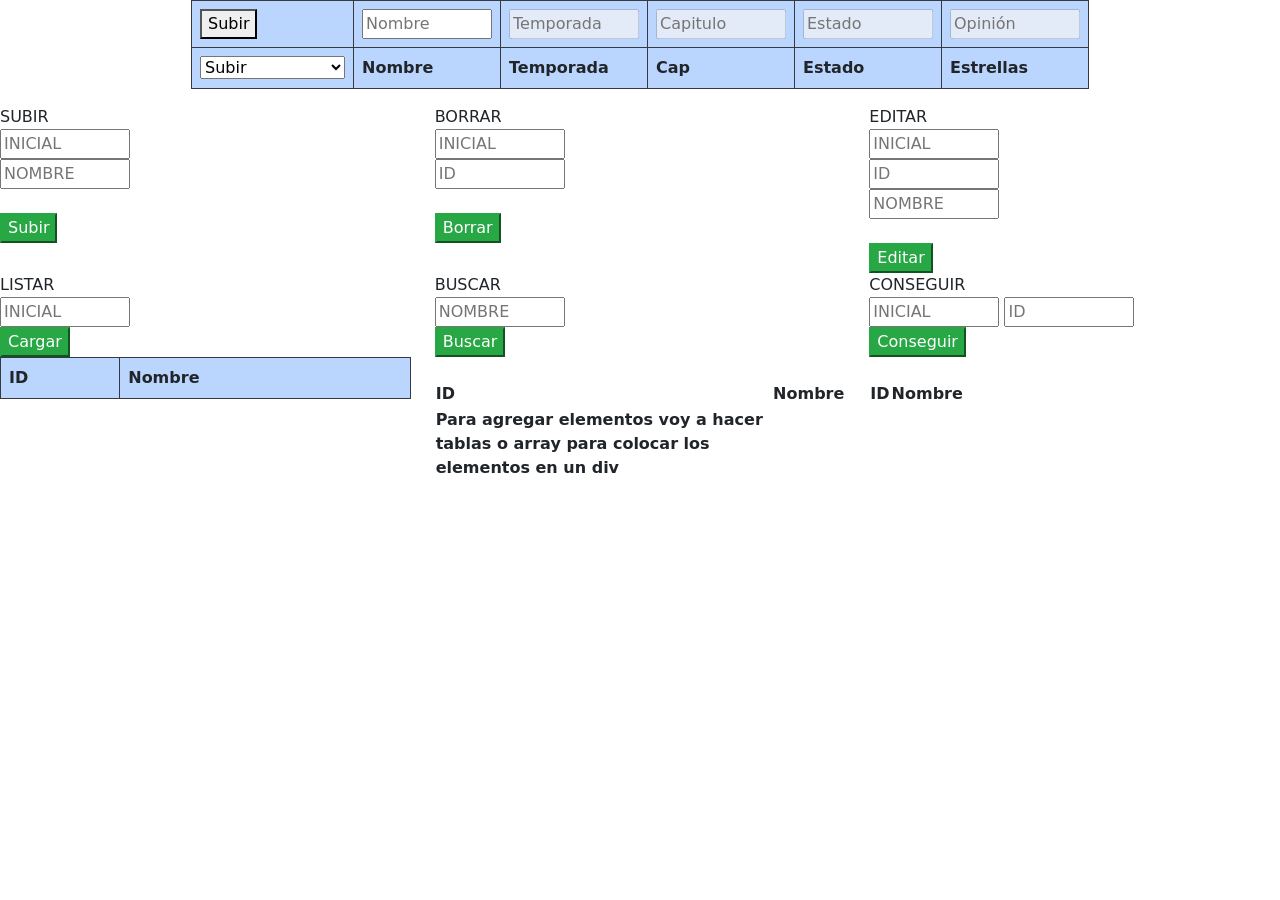
==== Abd/HMTL/Index.html @ 04796687 "nuevo" ====
<!DOCTYPE html>
<html lang="en">
<head>
    <meta charset="UTF-8">
    <meta http-equiv="X-UA-Compatible" content="IE=edge">
    <meta name="viewport" content="width=device-width, initial-scale=1.0">
    <title>Document</title>

    <link rel="stylesheet" href="CSS/bootstrap.min.css" >
    <link rel="stylesheet" href="CSS/estilos.css" >

    <script src="https://ajax.googleapis.com/ajax/libs/jquery/3.6.0/jquery.min.js"></script>

</head>
<body>

<div class="row">
    <div class="col"></div>
    <div class="col">
        <table class="table table-bordered border-dark table-primary" id="tableAnime">
            <tr>
                <th><button id="btnANIME">Subir</button></th>
                <th><input id="nombreANIME" type="text"></th>
                <th><input id="tempESTADO" type="text"></th>
                <th><input id="capESTADO" type="text"></th>
                <th><input id="estadoESTADO" type="text"></th>
                <th><input id="starESTADO" type="text"></th>
            </tr>
            <tr id="noBorrar">
                <th>
                    <select id="sANIME">
                        <option value="Subir">Subir</option>
                        <option value="Borrar">Borrar</option>
                        <option value="Buscar">Buscar</option>
                        <!--<option value="Editar">Editar</option>-->
                        <option value="Listar">Listar</option>
                        <option value="Inicial">Inicial</option>
                        <option value="Contar">Contar</option>

                        <option value="Editar Estado">Editar Estado</option>
                        <option value="Nuevo Capitulo">Nuevo Capitulo</option>
                        <option value="Opinar">Opinar</option>

                    </select>
                </th>
                <th>Nombre</th>
                <th>Temporada</th>
                <th>Cap</th>
                <th>Estado</th>
                <th>Estrellas</th>
            </tr>
        </table>
    </div>
    <div class="col"></div>
</div>









<div class="row">
    <div class="col">SUBIR <br>
        <input type="text" id="inicialSubir" placeholder="INICIAL"><br>
        <input type="text" id="nameSubir" placeholder="NOMBRE"><br><br>
        <button class="btn-success" id="subir">Subir</button>            
    </div>
    <div class="col">BORRAR <br>
        <input type="text" id="inicialBorrar" placeholder="INICIAL"><br>
        <input type="text" id="idBorrar" placeholder="ID"><br><br>
        <button class="btn-success" id="borrar">Borrar</button>            
    </div>
    <div class="col">EDITAR <br>
        <input type="text" id="inicialEditar" placeholder="INICIAL"><br>
        <input type="text" id="idEditar" placeholder="ID"><br>
        <input type="text" id="nameEditar" placeholder="NOMBRE"><br><br>
        <button class="btn-success" id="editar">Editar</button>            
    </div>
</div>
<div class="row">
    <div class="col">LISTAR <br>
        <input type="text" id="inicialListar" placeholder="INICIAL"><br>
        <button class="btn-success" id="listar">Cargar</button>            
        <table id="table1" class="table table-bordered border-dark table-primary">
            <tr id="noBorrar"><th>ID</th><th>Nombre</th></tr>
        </table>
    </div>
    <div class="col">BUSCAR <br>
        <input type="text" id="nameBuscar" placeholder="NOMBRE"><br>
        <button class="btn-success" id="buscar">Buscar</button>            
        <br><br>
        <table id="table2">
            <tr><th>ID</th><th>Nombre</th></tr>
            <tr><th>Para agregar elementos voy a hacer tablas o array para colocar los elementos en un div</th></tr>
        </table>
    </div>
    <div class="col">CONSEGUIR <br>

        <input type="text" id="inicialConseguir" placeholder="INICIAL">
        <input type="text" id="idConseguir" placeholder="ID"><br>
        <button class="btn-success" id="conseguir">Conseguir</button>            
        <br><br>

        <table id="table3">
            <tr><th>ID</th><th>Nombre</th></tr>
        </table>
    </div>
</div>






</body>
<!--SCRIPTS-->
    <script src="JS/ADMIN.js"></script>
    </html>
---- Abd/HMTL/CSS/estilos.css ----
input{
    width: 130px;
}
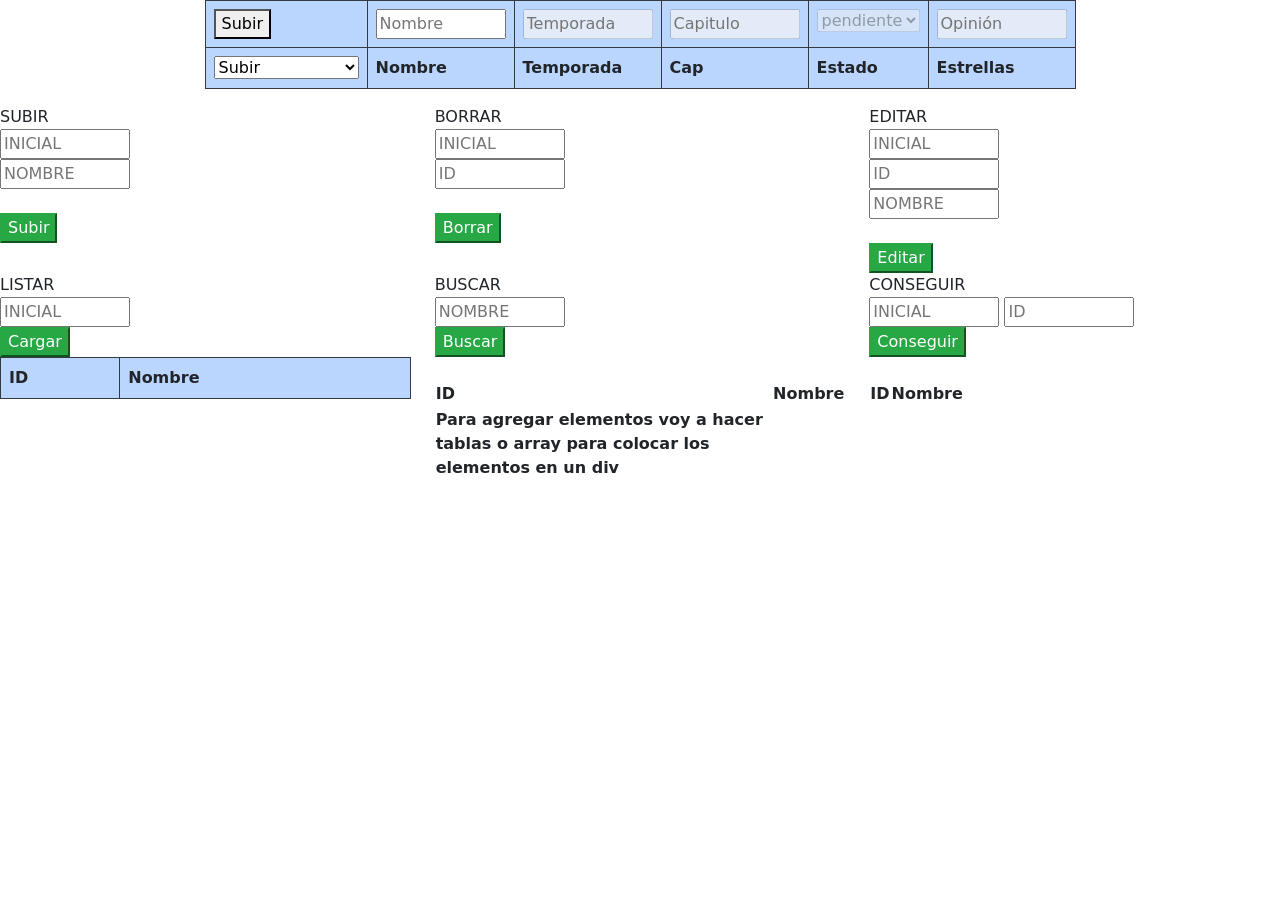
==== commit aa9d6426: "mucha" ====
--- a/Abd/HMTL/Index.html
+++ b/Abd/HMTL/Index.html
@@ -21,10 +21,15 @@
             <tr>
                 <th><button id="btnANIME">Subir</button></th>
                 <th><input id="nombreANIME" type="text"></th>
-                <th><input id="tempESTADO" type="text"></th>
-                <th><input id="capESTADO" type="text"></th>
-                <th><input id="estadoESTADO" type="text"></th>
-                <th><input id="starESTADO" type="text"></th>
+                <th><input id="temporadaESTADO" type="text"></th>
+                <th><input id="capituloESTADO" type="text"></th>
+                <th><select id="estadoESTADO">
+                        <option value="ver">pendiente</option>
+                        <option value="vie">viendo</option>
+                        <option value="vis">visto</option>
+                        <option value="mov">pelicula</option>
+                    </select></th>
+                <th><input id="opinon" type="text"></th>
             </tr>
             <tr id="noBorrar">
                 <th>
@@ -34,7 +39,7 @@
                         <option value="Buscar">Buscar</option>
                         <!--<option value="Editar">Editar</option>-->
                         <option value="Listar">Listar</option>
-                        <option value="Inicial">Inicial</option>
+                        <!--<option value="Inicial">Inicial</option>-->
                         <option value="Contar">Contar</option>
 
                         <option value="Editar Estado">Editar Estado</option>
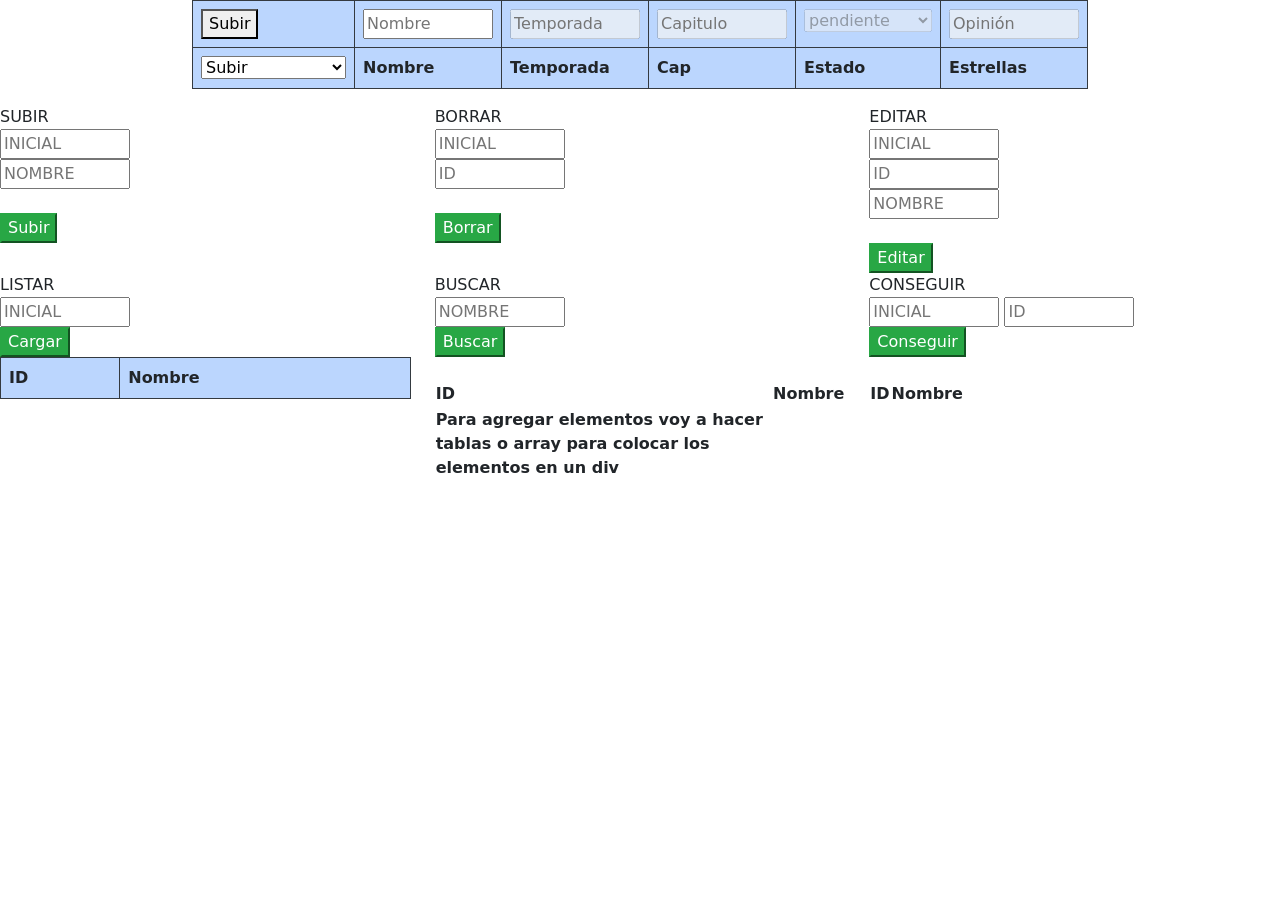
==== commit 7fd852d8: "Subir, Borrar, Buscar, Listar, Contar, Nuevo Cap Todo funciona; Borrar elimina info del input y te e" ====
--- a/Abd/HMTL/Index.html
+++ b/Abd/HMTL/Index.html
@@ -25,9 +25,10 @@
                 <th><input id="capituloESTADO" type="text"></th>
                 <th><select id="estadoESTADO">
                         <option value="ver">pendiente</option>
-                        <option value="vie">viendo</option>
-                        <option value="vis">visto</option>
-                        <option value="mov">pelicula</option>
+                        <option value="viendo">viendo</option>
+                        <option value="visto">visto</option>
+                        <option value="ver pelicula">pelicula</option>
+                        <option value="vista pelicula">pelicula vista</option>
                     </select></th>
                 <th><input id="opinon" type="text"></th>
             </tr>
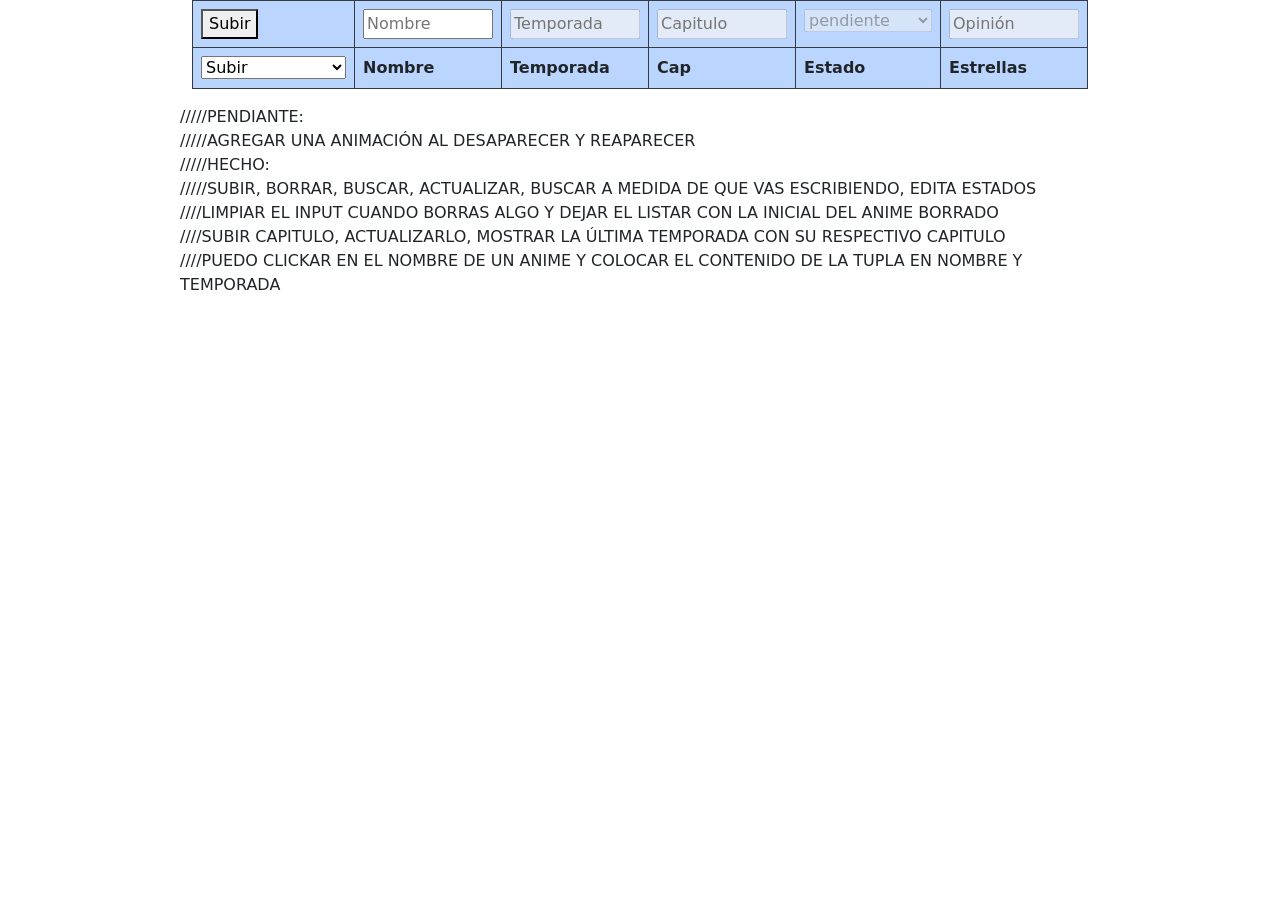
==== commit 954ba707: "PUEDO CLICKAR EN EL NOMBRE DE UN ANIME Y COLOCAR EL CONTENIDO DE LA TUPLA EN NOMBRE Y TEMPORADA" ====
--- a/Abd/HMTL/Index.html
+++ b/Abd/HMTL/Index.html
@@ -56,70 +56,33 @@
                 <th>Estrellas</th>
             </tr>
         </table>
+        <div class="row">
+            /////PENDIANTE:
+            <div class="row">
+            /////AGREGAR UNA ANIMACIÓN AL DESAPARECER Y REAPARECER
+            </div>
+        </div>
+        <div class="row">
+        /////HECHO:
+            <div class="row">
+            /////SUBIR, BORRAR, BUSCAR, ACTUALIZAR, BUSCAR A MEDIDA DE QUE VAS ESCRIBIENDO, EDITA ESTADOS
+            </div>
+            <div class="row">
+                ////LIMPIAR EL INPUT CUANDO BORRAS ALGO Y DEJAR EL LISTAR CON LA INICIAL DEL ANIME BORRADO
+            </div>
+            <div class="row">
+                ////SUBIR CAPITULO, ACTUALIZARLO, MOSTRAR LA ÚLTIMA TEMPORADA CON SU RESPECTIVO CAPITULO
+            </div>
+            <div class="row">
+                ////PUEDO CLICKAR EN EL NOMBRE DE UN ANIME Y COLOCAR EL CONTENIDO DE LA TUPLA EN NOMBRE Y TEMPORADA
+            </div>
+        </div>
+        
     </div>
-    <div class="col"></div>
-</div>
-
-
-
-
-
-
-
-
-
-<div class="row">
-    <div class="col">SUBIR <br>
-        <input type="text" id="inicialSubir" placeholder="INICIAL"><br>
-        <input type="text" id="nameSubir" placeholder="NOMBRE"><br><br>
-        <button class="btn-success" id="subir">Subir</button>            
-    </div>
-    <div class="col">BORRAR <br>
-        <input type="text" id="inicialBorrar" placeholder="INICIAL"><br>
-        <input type="text" id="idBorrar" placeholder="ID"><br><br>
-        <button class="btn-success" id="borrar">Borrar</button>            
-    </div>
-    <div class="col">EDITAR <br>
-        <input type="text" id="inicialEditar" placeholder="INICIAL"><br>
-        <input type="text" id="idEditar" placeholder="ID"><br>
-        <input type="text" id="nameEditar" placeholder="NOMBRE"><br><br>
-        <button class="btn-success" id="editar">Editar</button>            
+    <div class="col">
+        
     </div>
 </div>
-<div class="row">
-    <div class="col">LISTAR <br>
-        <input type="text" id="inicialListar" placeholder="INICIAL"><br>
-        <button class="btn-success" id="listar">Cargar</button>            
-        <table id="table1" class="table table-bordered border-dark table-primary">
-            <tr id="noBorrar"><th>ID</th><th>Nombre</th></tr>
-        </table>
-    </div>
-    <div class="col">BUSCAR <br>
-        <input type="text" id="nameBuscar" placeholder="NOMBRE"><br>
-        <button class="btn-success" id="buscar">Buscar</button>            
-        <br><br>
-        <table id="table2">
-            <tr><th>ID</th><th>Nombre</th></tr>
-            <tr><th>Para agregar elementos voy a hacer tablas o array para colocar los elementos en un div</th></tr>
-        </table>
-    </div>
-    <div class="col">CONSEGUIR <br>
-
-        <input type="text" id="inicialConseguir" placeholder="INICIAL">
-        <input type="text" id="idConseguir" placeholder="ID"><br>
-        <button class="btn-success" id="conseguir">Conseguir</button>            
-        <br><br>
-
-        <table id="table3">
-            <tr><th>ID</th><th>Nombre</th></tr>
-        </table>
-    </div>
-</div>
-
-
-
-
-
 
 </body>
 <!--SCRIPTS-->
--- a/Abd/HMTL/CSS/estilos.css
+++ b/Abd/HMTL/CSS/estilos.css
@@ -1,3 +1,3 @@
 input{
     width: 130px;
-}+}
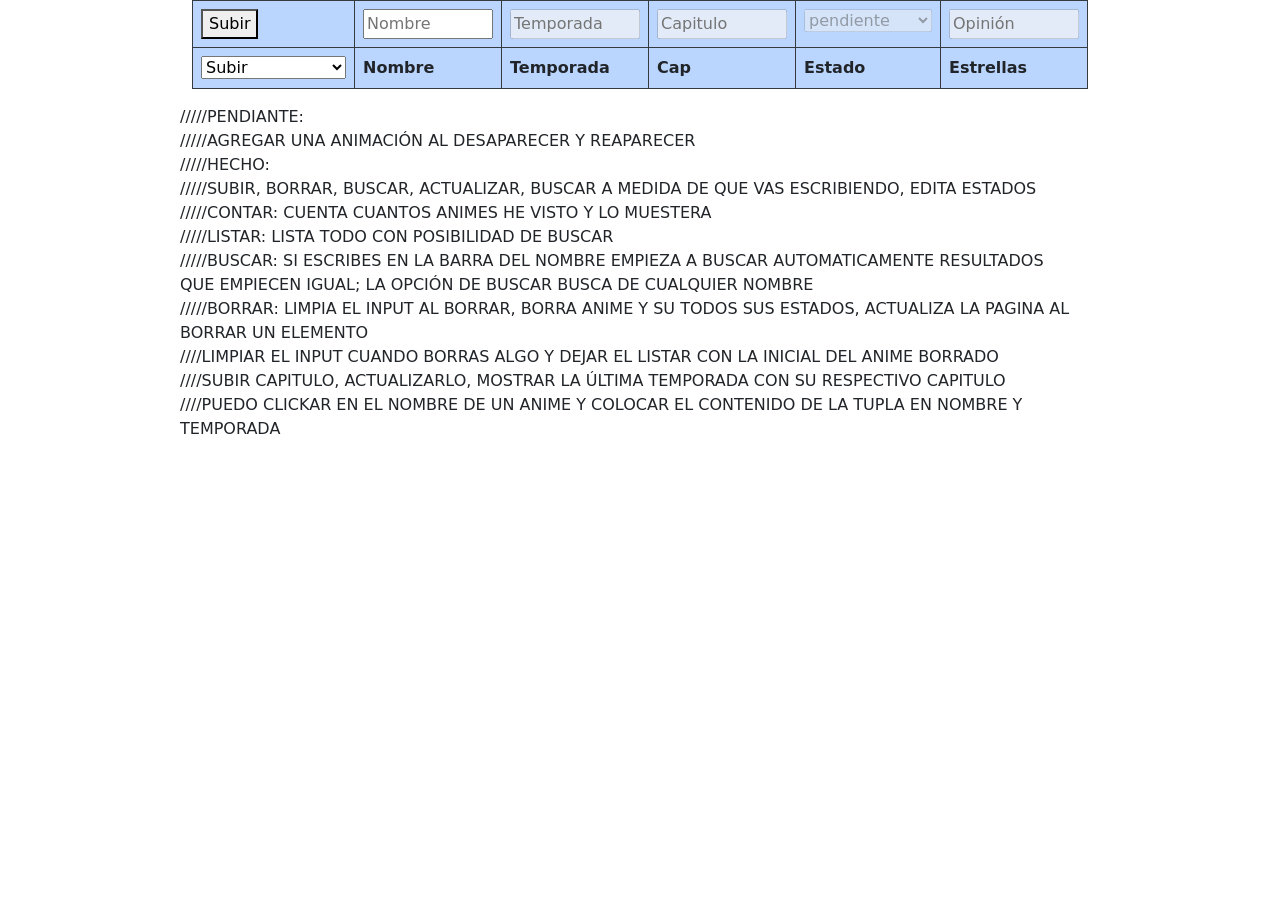
==== commit e7d41683: "s" ====
--- a/Abd/HMTL/Index.html
+++ b/Abd/HMTL/Index.html
@@ -68,6 +68,18 @@
             /////SUBIR, BORRAR, BUSCAR, ACTUALIZAR, BUSCAR A MEDIDA DE QUE VAS ESCRIBIENDO, EDITA ESTADOS
             </div>
             <div class="row">
+            /////CONTAR: CUENTA CUANTOS ANIMES HE VISTO Y LO MUESTERA
+            </div>
+            <div class="row">
+            /////LISTAR: LISTA TODO CON POSIBILIDAD DE BUSCAR
+            </div>
+            <div class="row">
+            /////BUSCAR: SI ESCRIBES EN LA BARRA DEL NOMBRE EMPIEZA A BUSCAR AUTOMATICAMENTE RESULTADOS QUE EMPIECEN IGUAL; LA OPCIÓN DE BUSCAR BUSCA DE CUALQUIER NOMBRE
+            </div>
+            <div class="row">
+                /////BORRAR: LIMPIA EL INPUT AL BORRAR, BORRA ANIME Y SU TODOS SUS ESTADOS, ACTUALIZA LA PAGINA AL BORRAR UN ELEMENTO
+                </div>
+            <div class="row">
                 ////LIMPIAR EL INPUT CUANDO BORRAS ALGO Y DEJAR EL LISTAR CON LA INICIAL DEL ANIME BORRADO
             </div>
             <div class="row">
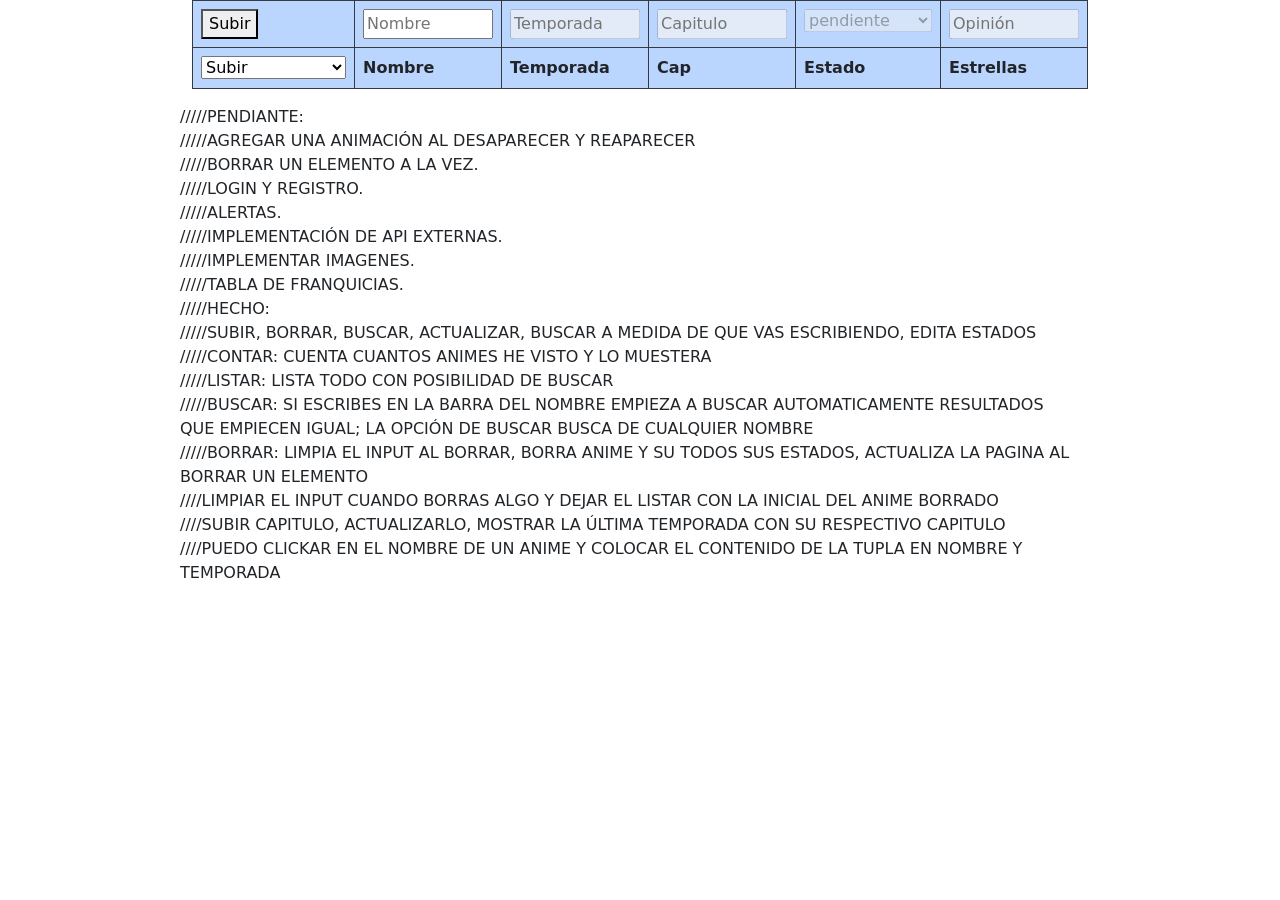
==== commit 2b4f4fc6: "IMPLEMENTACIÓN DE SQL EN MCONEXION La clase "Anime" funciona 100% con la nueva arquitectura Las cons" ====
--- a/Abd/HMTL/Index.html
+++ b/Abd/HMTL/Index.html
@@ -61,6 +61,24 @@
             <div class="row">
             /////AGREGAR UNA ANIMACIÓN AL DESAPARECER Y REAPARECER
             </div>
+            <div class="row">
+            /////BORRAR UN ELEMENTO A LA VEZ.
+            </div>
+            <div class="row">
+            /////LOGIN Y REGISTRO.
+            </div>
+            <div class="row">
+            /////ALERTAS.
+            </div>
+            <div class="row">
+            /////IMPLEMENTACIÓN DE API EXTERNAS.
+            </div>
+            <div class="row">
+            /////IMPLEMENTAR IMAGENES.
+            </div>
+            <div class="row">
+            /////TABLA DE FRANQUICIAS.
+            </div>
         </div>
         <div class="row">
         /////HECHO:
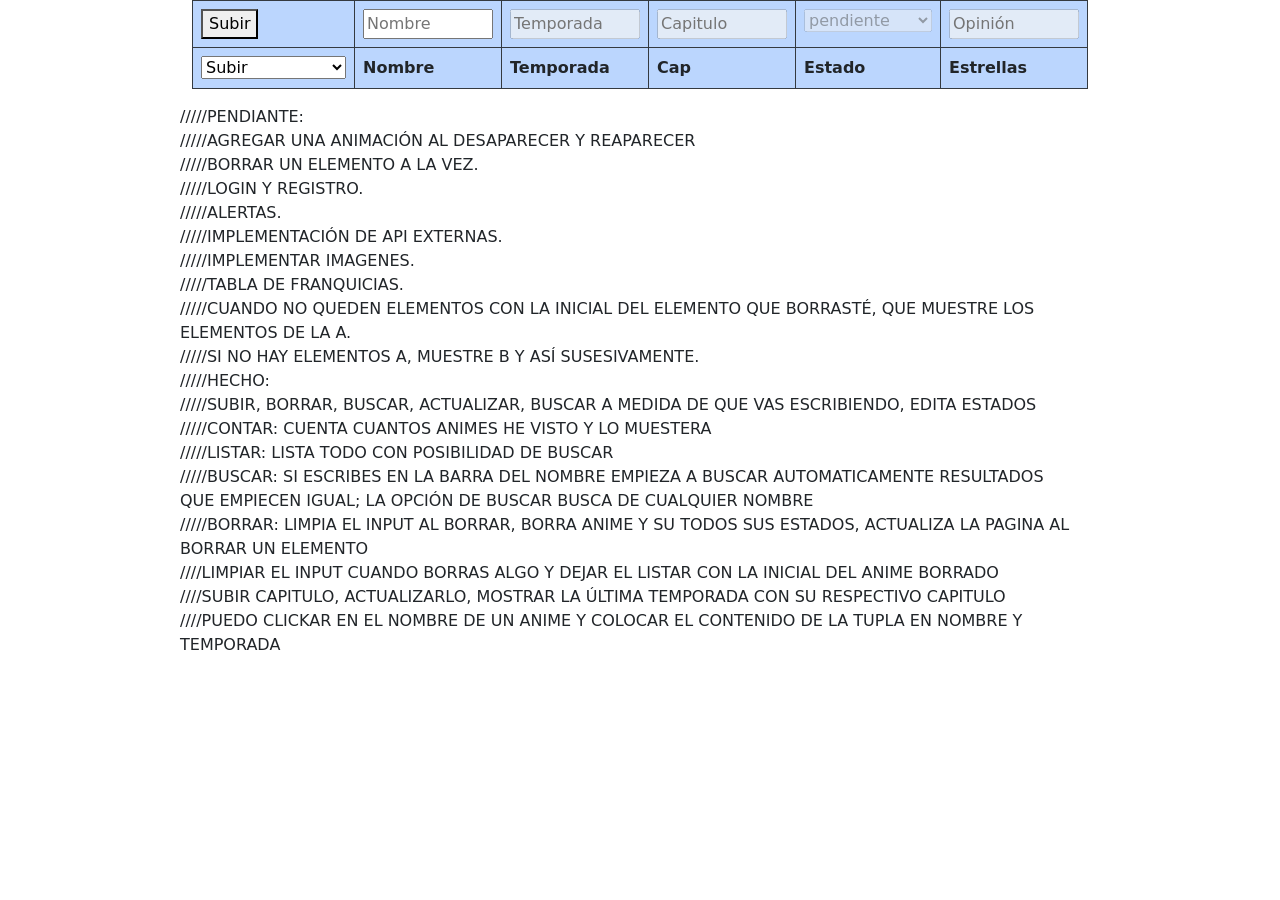
==== commit 8db76c7d: "N" ====
--- a/Abd/HMTL/Index.html
+++ b/Abd/HMTL/Index.html
@@ -79,6 +79,12 @@
             <div class="row">
             /////TABLA DE FRANQUICIAS.
             </div>
+            <div class="row">
+            /////CUANDO NO QUEDEN ELEMENTOS CON LA INICIAL DEL ELEMENTO QUE BORRASTÉ, QUE MUESTRE LOS ELEMENTOS DE LA A.
+            </div>
+            <div class="row">
+            /////SI NO HAY ELEMENTOS A, MUESTRE B Y ASÍ SUSESIVAMENTE.
+            </div>
         </div>
         <div class="row">
         /////HECHO:
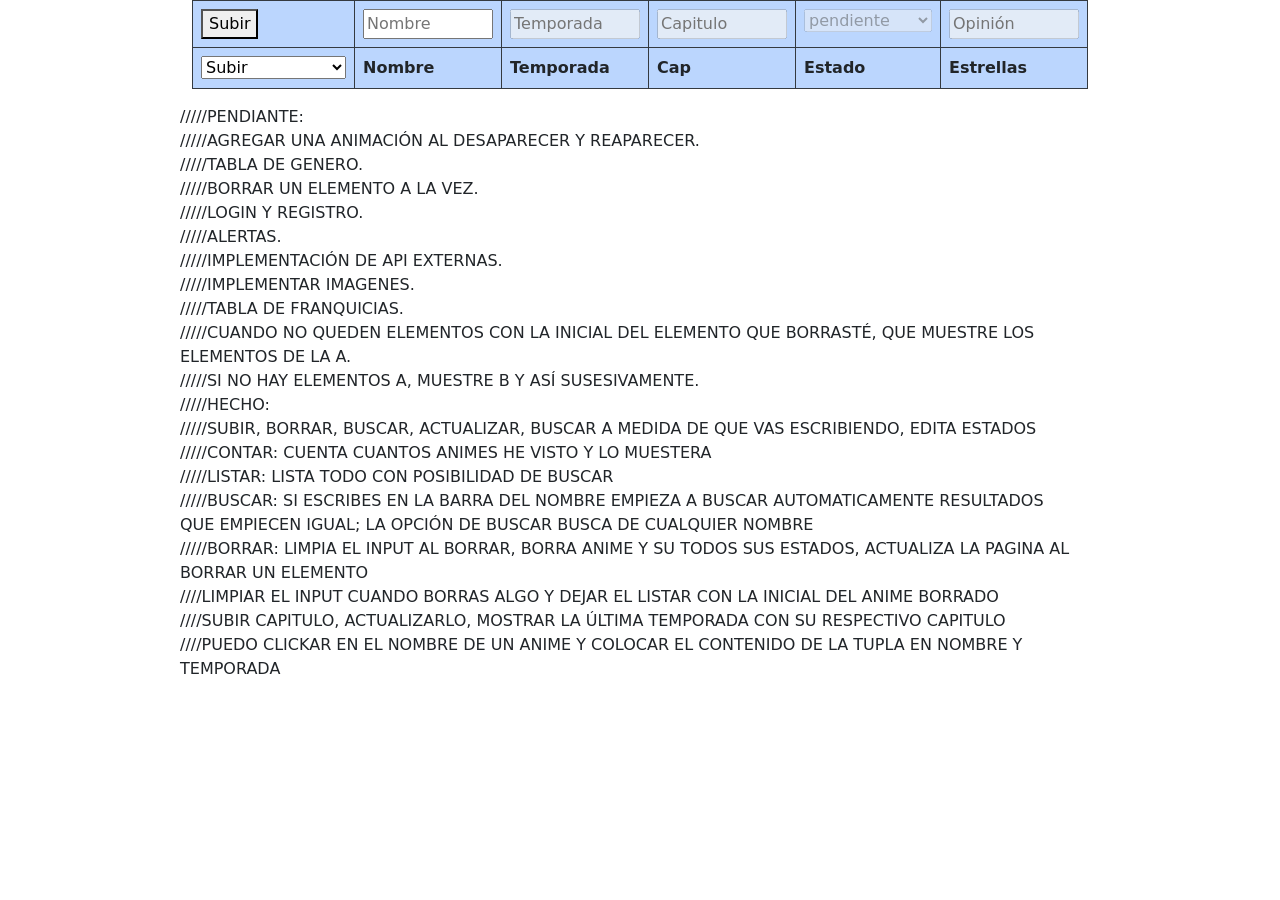
==== commit 4adb0075: "m" ====
--- a/Abd/HMTL/Index.html
+++ b/Abd/HMTL/Index.html
@@ -59,7 +59,10 @@
         <div class="row">
             /////PENDIANTE:
             <div class="row">
-            /////AGREGAR UNA ANIMACIÓN AL DESAPARECER Y REAPARECER
+            /////AGREGAR UNA ANIMACIÓN AL DESAPARECER Y REAPARECER.
+            </div>
+            <div class="row">
+            /////TABLA DE GENERO.
             </div>
             <div class="row">
             /////BORRAR UN ELEMENTO A LA VEZ.
